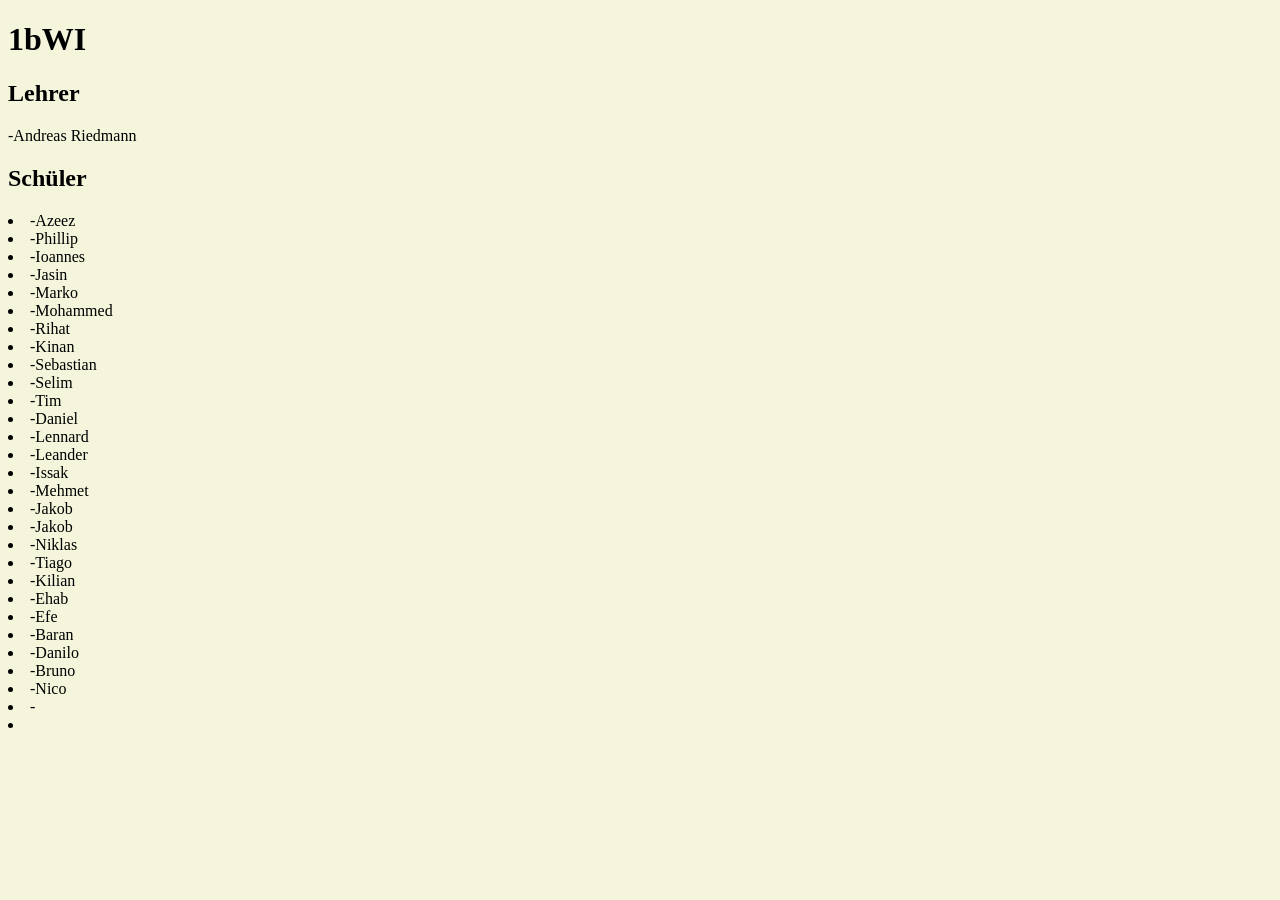
==== 02_Web/01_Übung/index.html @ 2de67298 "Web_Übung" ====
<!doctype html>
<html lang="en">
  <head>
    <meta charset="UTF-8" />
    <meta name="viewport" content="width=device-width, initial-scale=1.0" />
    <title>HTL Dornbir 1bWI</title>
    <link rel="stylesheet" href="style.css" />
  </head>
  <h1>1bWI</h1>
  <h2>Lehrer</h2>
  <body class="body">
    <p>-Andreas Riedmann</p>
    <h2>Schüler</h2>
    <p>
      <li>-Azeez</li>
      <li>-Phillip</li>
      <li>-Ioannes</li>
      <li>-Jasin</li>
      <li>-Marko</li>
      <li>-Mohammed</li>
      <li>-Rihat</li>
      <li>-Kinan</li>
      <li>-Sebastian</li>
      <li>-Selim</li>
      <li>-Tim</li>
      <li>-Daniel</li>
      <li>-Lennard</li>
      <li>-Leander</li>
      <li>-Issak</li>
      <li>-Mehmet</li>
      <li>-Jakob</li>
      <li>-Jakob</li>
      <li>-Niklas</li>
      <li>-Tiago</li>
      <li>-Kilian</li>
      <li>-Ehab</li>
      <li>-Efe</li>
      <li>-Baran</li>
      <li>-Danilo</li>
      <li>-Bruno</li>
      <li>-Nico</li>
      <li>-</li>
      <li></li>
    </p>
  </body>
</html>
---- 02_Web/01_Übung/style.css ----
.body {
  background-color: beige;
}
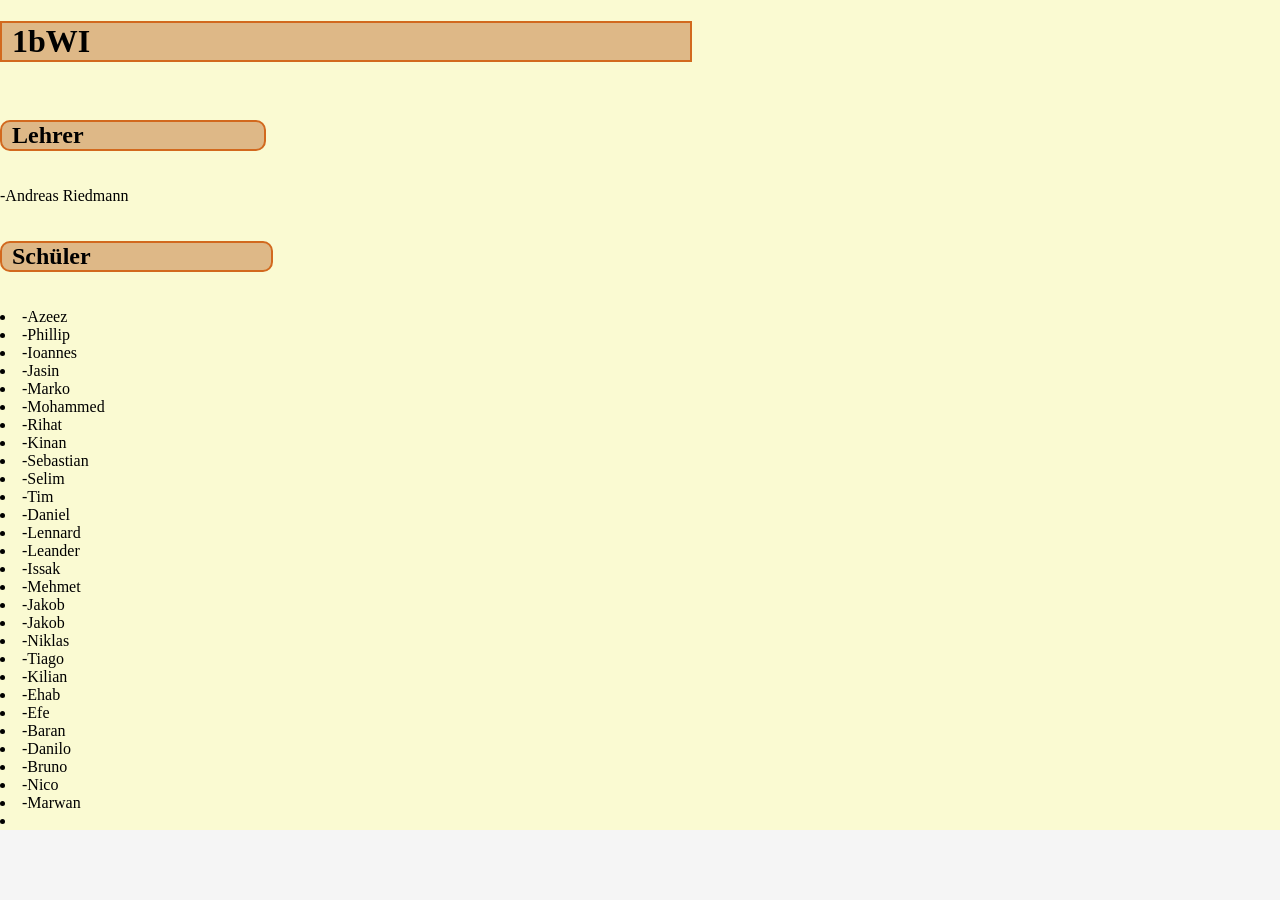
==== commit 2b4925f6: "websiteausprobierenerneuerung" ====
--- a/02_Web/01_Übung/index.html
+++ b/02_Web/01_Übung/index.html
@@ -6,41 +6,45 @@
     <title>HTL Dornbir 1bWI</title>
     <link rel="stylesheet" href="style.css" />
   </head>
-  <h1>1bWI</h1>
-  <h2>Lehrer</h2>
+
   <body class="body">
-    <p>-Andreas Riedmann</p>
-    <h2>Schüler</h2>
-    <p>
-      <li>-Azeez</li>
-      <li>-Phillip</li>
-      <li>-Ioannes</li>
-      <li>-Jasin</li>
-      <li>-Marko</li>
-      <li>-Mohammed</li>
-      <li>-Rihat</li>
-      <li>-Kinan</li>
-      <li>-Sebastian</li>
-      <li>-Selim</li>
-      <li>-Tim</li>
-      <li>-Daniel</li>
-      <li>-Lennard</li>
-      <li>-Leander</li>
-      <li>-Issak</li>
-      <li>-Mehmet</li>
-      <li>-Jakob</li>
-      <li>-Jakob</li>
-      <li>-Niklas</li>
-      <li>-Tiago</li>
-      <li>-Kilian</li>
-      <li>-Ehab</li>
-      <li>-Efe</li>
-      <li>-Baran</li>
-      <li>-Danilo</li>
-      <li>-Bruno</li>
-      <li>-Nico</li>
-      <li>-</li>
-      <li></li>
-    </p>
+    <div class="around">
+      <h1 class="inf">1bWI</h1>
+      <p></p>
+      <h2 class="infi">Lehrer</h2>
+      <p>-Andreas Riedmann</p>
+      <h2 class="infi">Schüler</h2>
+      <p>
+        <li>-Azeez</li>
+        <li>-Phillip</li>
+        <li>-Ioannes</li>
+        <li>-Jasin</li>
+        <li>-Marko</li>
+        <li>-Mohammed</li>
+        <li>-Rihat</li>
+        <li>-Kinan</li>
+        <li>-Sebastian</li>
+        <li>-Selim</li>
+        <li>-Tim</li>
+        <li>-Daniel</li>
+        <li>-Lennard</li>
+        <li>-Leander</li>
+        <li>-Issak</li>
+        <li>-Mehmet</li>
+        <li>-Jakob</li>
+        <li>-Jakob</li>
+        <li>-Niklas</li>
+        <li>-Tiago</li>
+        <li>-Kilian</li>
+        <li>-Ehab</li>
+        <li>-Efe</li>
+        <li>-Baran</li>
+        <li>-Danilo</li>
+        <li>-Bruno</li>
+        <li>-Nico</li>
+        <li>-Marwan</li>
+        <li></li>
+      </p>
+    </div>
   </body>
 </html>
--- a/02_Web/01_Übung/style.css
+++ b/02_Web/01_Übung/style.css
@@ -1,3 +1,36 @@
+body{margin:0px;}
+
 .body {
-  background-color: beige;
-}+  background-color: whitesmoke;
+}
+
+.body1 {
+  background-color: rgb(222, 222, 161);
+  padding-left: ;
+}
+.inf {
+  background-color: burlywood;
+  padding-right: 600px;
+  padding-left: 10px;
+  display: inline-block;
+  border: 2px solid chocolate;
+  ;
+}
+
+.infi {
+  background-color: burlywood;
+  padding-right: 180px;
+  padding-left: 10px;
+  display: inline-block;
+  border: 2px solid chocolate;
+  border-radius: 10px;
+}
+.around{
+  background-color: lightgoldenrodyellow;
+  
+}
+
+  .eingezogen {
+    padding-left: 50px;
+  }
+
